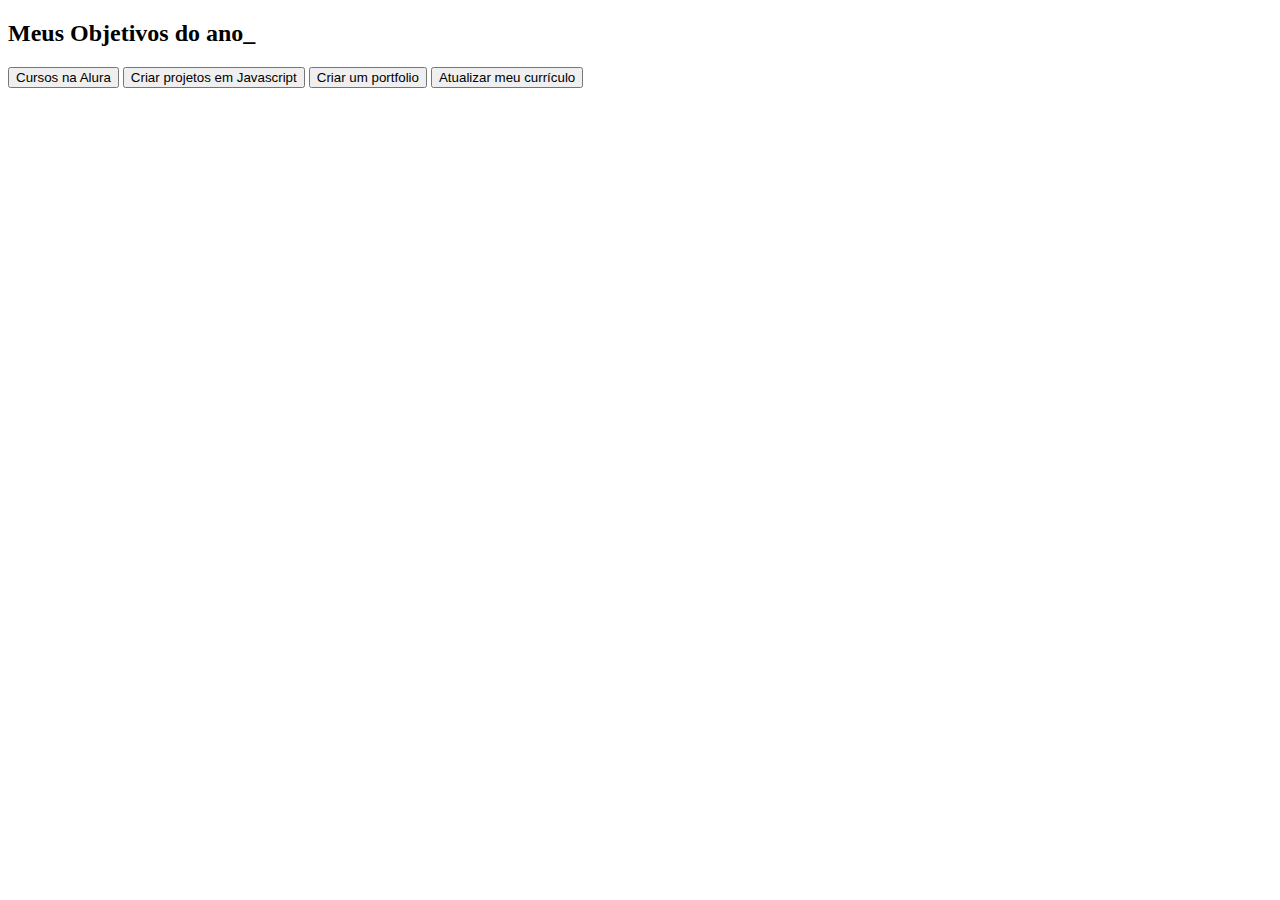
==== projeto de vida/indx.html @ 626103c7 "edicao html" ====
<!DOCTYPE html>
<html lang="pt-br">
<head>
    <meta charset="UTF-8">
    <meta name="viewport" content="width=device-width, initial-scale=1.0">
    <title>projeto de vida</title>
</head>
<body>
    <section class="conteudo-principal">
        <h2 class="titulo-principal">Meus Objetivos do ano<span>_</span></h2>
        <div class="botoes">
            <button class="botao">Cursos na Alura</button>
            <button class="botao">Criar projetos em Javascript</button>
            <button class="botao">Criar um portfolio</button>
            <button class="botao">Atualizar meu currículo</button>
        </div>
    </section>
</body>
</html>
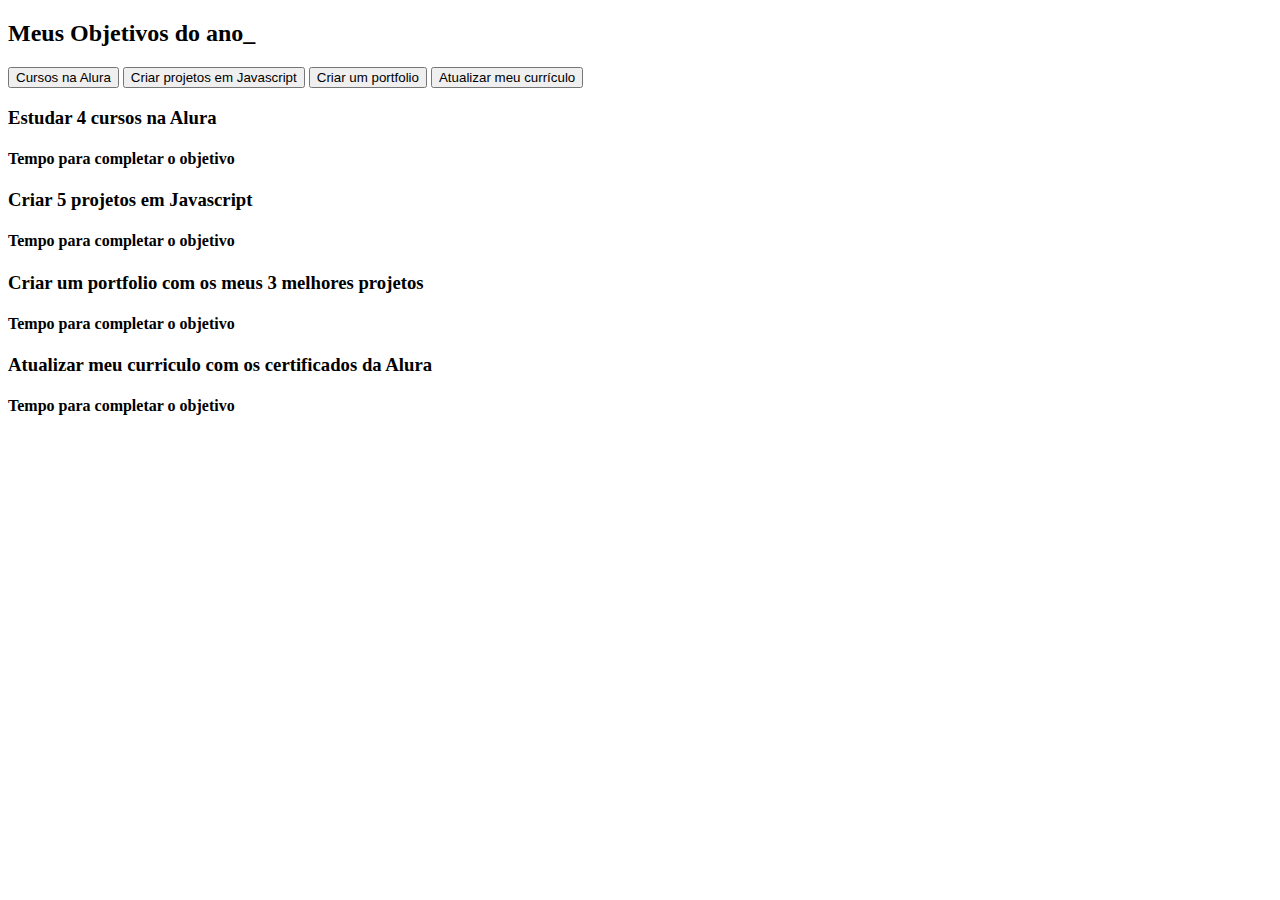
==== commit 0f637abf: "." ====
--- a/projeto de vida/indx.html
+++ b/projeto de vida/indx.html
@@ -14,6 +14,23 @@
             <button class="botao">Criar um portfolio</button>
             <button class="botao">Atualizar meu currículo</button>
         </div>
-    </section>
+        <div class="aba-conteudo ativo">
+            <h3 class="aba-conteudo-titulo-principal">Estudar 4 cursos na Alura</h3>
+            <h4 class="aba-conteudo-titulo-secundario">Tempo para completar o objetivo</h4>
+         </div>
+         <div class="aba-conteudo">
+            <h3 class="aba-conteudo-titulo-principal">Criar 5 projetos em Javascript</h3>
+            <h4 class="aba-conteudo-titulo-secundario">Tempo para completar o objetivo</h4>
+         </div>
+         <div class="aba-conteudo">
+            <h3 class="aba-conteudo-titulo-principal">Criar um portfolio com os meus 3 melhores projetos</h3>
+            <h4 class="aba-conteudo-titulo-secundario">Tempo para completar o objetivo</h4>
+         </div>
+         <div class="aba-conteudo">
+            <h3 class="aba-conteudo-titulo-principal">Atualizar meu curriculo com os certificados da Alura</h3>   
+            <h4 class="aba-conteudo-titulo-secundario">Tempo para completar o objetivo</h4>
+            </div>
+            
+     </section>
 </body>
 </html>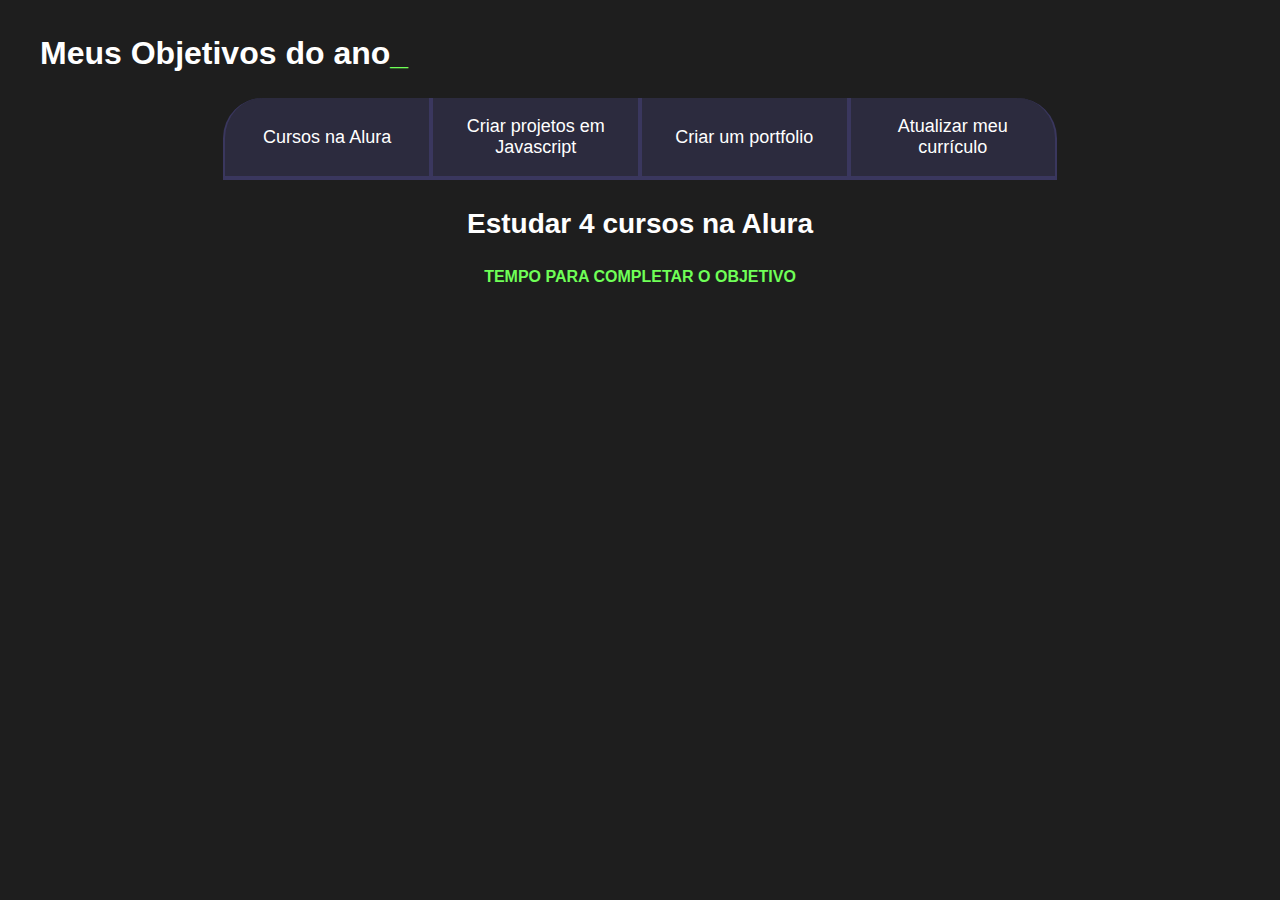
==== commit 78019f90: "codicocss html" ====
--- a/projeto de vida/indx.html
+++ b/projeto de vida/indx.html
@@ -4,6 +4,7 @@
     <meta charset="UTF-8">
     <meta name="viewport" content="width=device-width, initial-scale=1.0">
     <title>projeto de vida</title>
+    <link rel="stylesheet" href="style.css">
 </head>
 <body>
     <section class="conteudo-principal">
--- a/projeto de vida/style.css
+++ b/projeto de vida/style.css
@@ -0,0 +1,94 @@
+:root {
+    --cor-de-fundo: #1E1E1E;
+    --verde: #6FFF57;
+    --branco: #FFFFFF;
+    --botao-ativo: #3A375E;
+    --botao-inativo: rgba(58, 55, 94, 0.5);
+    --texto-fundo: rgba(58, 55, 94, 0.3);
+}
+
+body {
+    background-color: var(--cor-de-fundo);
+    color: var(--branco);
+    font-family: 'Chakra Petch', sans-serif;
+}
+
+
+.conteudo-principal {
+    display: flex;
+    flex-direction: column;
+    justify-content: center;
+    align-items: center;
+    max-width: 1200px;
+    width: 100%;
+    margin: 0 auto;
+}
+
+.titulo-principal {
+    text-align: left;
+    width: 100%;
+    font-size: 32px;
+}
+
+.titulo-principal span {
+    color: var(--verde);
+}
+
+.botao {
+    font-family: "Crakra Petch", sans-serif;
+    background-color: var(--botao-inativo);
+    color: var(--branco);
+    display: flex;
+    justify-content: center;
+    padding: 1em;
+    font-size: 18px;
+    align-items: center;
+    width: 100%;
+    border-bottom: 4px solid var(--botao-ativo);
+    border-left: 2px solid var(--botao-ativo);
+    border-right: 2px solid var(--botao-ativo);
+    border-top: none;
+}
+
+.botao:first-child {
+    border-radius: 40px 40px 0 0;
+}
+
+.botoes {
+    display: block;
+}
+
+
+@media screen and (min-width: 768px) {
+    .botoes {
+        display: flex;
+    }
+
+    .botao:first-child {
+        border-radius: 40px 0 0 0;
+    }
+
+    .botao:last-child {
+        border-radius: 0 40px 0 0;
+    }
+}.abas-textos{
+    background-color: var(--texto-fundo);
+    padding: 40px;
+    border-radius: 0 0 40px 40px;
+}
+.aba-conteudo.ativo{
+    display:block;
+}
+
+.aba-conteudo{
+    display: none;
+}
+.aba-conteudo-titulo-principal{
+    font-size: 28px;
+    text-align: center;
+}
+.aba-conteudo-titulo-secundario{
+    text-align: center;
+    color: var(--verde);
+    text-transform: uppercase;
+}
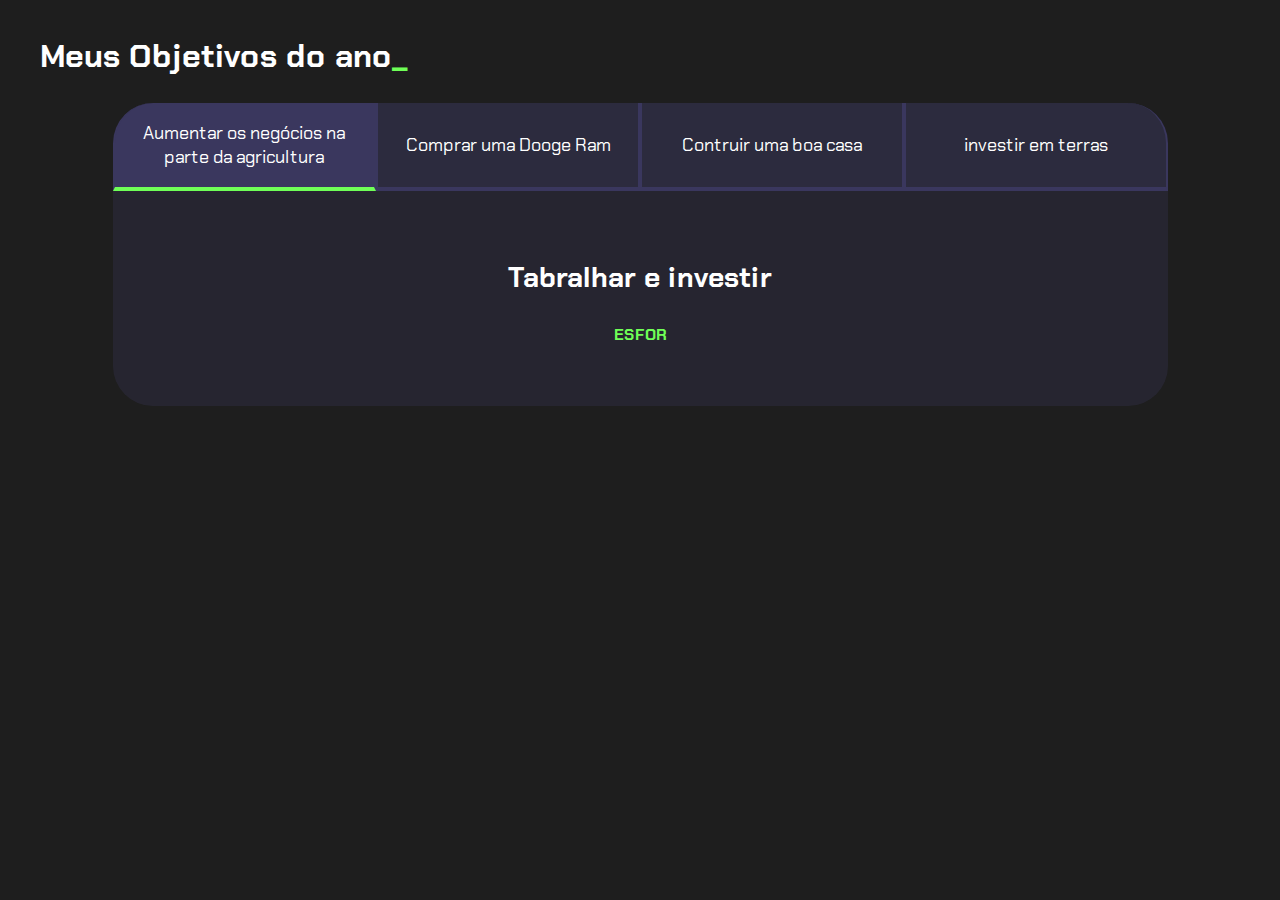
==== commit 9c3a3ce1: "." ====
--- a/projeto de vida/indx.html
+++ b/projeto de vida/indx.html
@@ -3,35 +3,39 @@
 <head>
     <meta charset="UTF-8">
     <meta name="viewport" content="width=device-width, initial-scale=1.0">
-    <title>projeto de vida</title>
+    <title>Meus objetivos do ano</title>
     <link rel="stylesheet" href="style.css">
 </head>
 <body>
     <section class="conteudo-principal">
         <h2 class="titulo-principal">Meus Objetivos do ano<span>_</span></h2>
+        <div class="conteudo">
         <div class="botoes">
-            <button class="botao">Cursos na Alura</button>
-            <button class="botao">Criar projetos em Javascript</button>
-            <button class="botao">Criar um portfolio</button>
-            <button class="botao">Atualizar meu currículo</button>
+            <button class="botao ativo">Aumentar os negócios na parte da agricultura</button>
+            <button class="botao">Comprar uma Dooge Ram</button>
+            <button class="botao">Contruir uma boa casa</button>
+            <button class="botao">investir em terras</button>
         </div>
-        <div class="aba-conteudo ativo">
-            <h3 class="aba-conteudo-titulo-principal">Estudar 4 cursos na Alura</h3>
-            <h4 class="aba-conteudo-titulo-secundario">Tempo para completar o objetivo</h4>
-         </div>
-         <div class="aba-conteudo">
-            <h3 class="aba-conteudo-titulo-principal">Criar 5 projetos em Javascript</h3>
-            <h4 class="aba-conteudo-titulo-secundario">Tempo para completar o objetivo</h4>
-         </div>
-         <div class="aba-conteudo">
-            <h3 class="aba-conteudo-titulo-principal">Criar um portfolio com os meus 3 melhores projetos</h3>
-            <h4 class="aba-conteudo-titulo-secundario">Tempo para completar o objetivo</h4>
-         </div>
-         <div class="aba-conteudo">
-            <h3 class="aba-conteudo-titulo-principal">Atualizar meu curriculo com os certificados da Alura</h3>   
-            <h4 class="aba-conteudo-titulo-secundario">Tempo para completar o objetivo</h4>
+        <div class="abas-textos">
+            <div class="aba-conteudo ativo">
+                <h3 class="aba-conteudo-titulo-principal">Tabralhar e investir</h3>
+                <h4 class="aba-conteudo-titulo-secundario">Esfor</h4>
             </div>
-            
-     </section>
+            <div class="aba-conteudo">
+                <h3 class="aba-conteudo-titulo-principal"></h3>
+                <h4 class="aba-conteudo-titulo-secundario">Tempo para completar o objetivo</h4>
+            </div>
+            <div class="aba-conteudo">
+                <h3 class="aba-conteudo-titulo-principal">Criar um portfolio com os meus 3 melhores projetos</h3>
+                <h4 class="aba-conteudo-titulo-secundario">Tempo para completar o objetivo</h4>
+            </div>
+            <div class="aba-conteudo">
+                <h3 class="aba-conteudo-titulo-principal">Atualizar meu curriculo com os certificados da Alura</h3>
+                <h4 class="aba-conteudo-titulo-secundario">Tempo para completar o objetivo</h4>
+            </div>
+        </div>
+    </div>
+    </section>
+    <script src="main.js"></script>
 </body>
 </html>--- a/projeto de vida/style.css
+++ b/projeto de vida/style.css
@@ -1,3 +1,5 @@
+@import url('https://fonts.googleapis.com/css2?family=Chakra+Petch:wght@400;700&display=swap');
+
 :root {
     --cor-de-fundo: #1E1E1E;
     --verde: #6FFF57;
@@ -34,8 +36,9 @@
     color: var(--verde);
 }
 
+
 .botao {
-    font-family: "Crakra Petch", sans-serif;
+    font-family: 'Chakra Petch', sans-serif;
     background-color: var(--botao-inativo);
     color: var(--branco);
     display: flex;
@@ -58,6 +61,33 @@
     display: block;
 }
 
+.botao.ativo{
+    background-color: var(--botao-ativo);
+    border-bottom: 4px solid var(--verde);
+}
+
+.abas-textos{
+    background-color: var(--texto-fundo);
+    padding: 40px;
+    border-radius: 0 0 40px 40px;
+}
+.aba-conteudo.ativo{
+    display:block;
+}
+
+.aba-conteudo{
+    display: none;
+}
+
+.aba-conteudo-titulo-principal{
+    font-size: 28px;
+    text-align: center;
+}
+.aba-conteudo-titulo-secundario{
+    text-align: center;
+    color: var(--verde);
+    text-transform: uppercase;
+}
 
 @media screen and (min-width: 768px) {
     .botoes {
@@ -71,24 +101,4 @@
     .botao:last-child {
         border-radius: 0 40px 0 0;
     }
-}.abas-textos{
-    background-color: var(--texto-fundo);
-    padding: 40px;
-    border-radius: 0 0 40px 40px;
-}
-.aba-conteudo.ativo{
-    display:block;
-}
-
-.aba-conteudo{
-    display: none;
-}
-.aba-conteudo-titulo-principal{
-    font-size: 28px;
-    text-align: center;
-}
-.aba-conteudo-titulo-secundario{
-    text-align: center;
-    color: var(--verde);
-    text-transform: uppercase;
-}
+}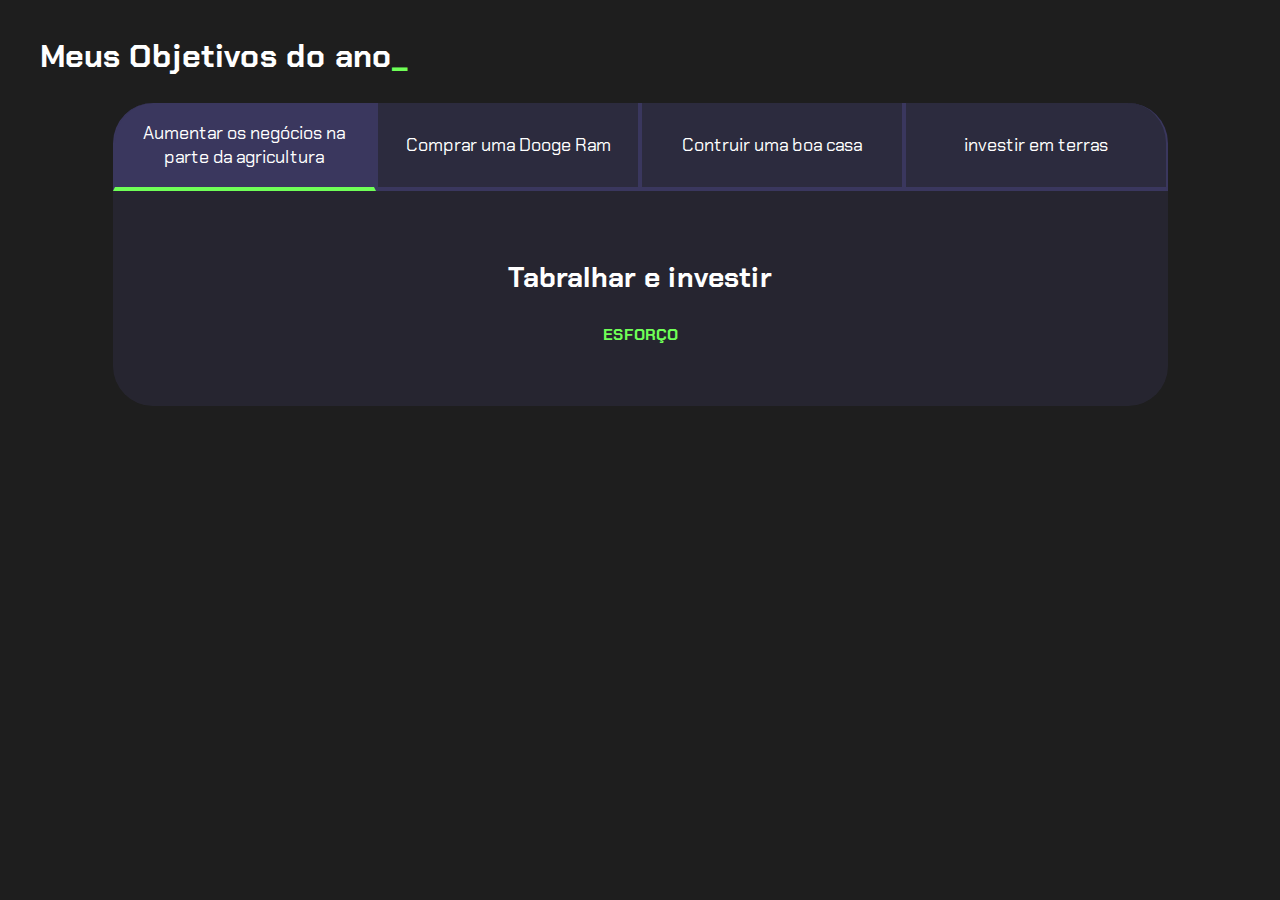
==== commit 8f1774f3: "." ====
--- a/projeto de vida/indx.html
+++ b/projeto de vida/indx.html
@@ -19,11 +19,11 @@
         <div class="abas-textos">
             <div class="aba-conteudo ativo">
                 <h3 class="aba-conteudo-titulo-principal">Tabralhar e investir</h3>
-                <h4 class="aba-conteudo-titulo-secundario">Esfor</h4>
+                <h4 class="aba-conteudo-titulo-secundario">Esforço</h4>
             </div>
             <div class="aba-conteudo">
                 <h3 class="aba-conteudo-titulo-principal"></h3>
-                <h4 class="aba-conteudo-titulo-secundario">Tempo para completar o objetivo</h4>
+                <h4 class="aba-conteudo-titulo-secundario">2027</h4>
             </div>
             <div class="aba-conteudo">
                 <h3 class="aba-conteudo-titulo-principal">Criar um portfolio com os meus 3 melhores projetos</h3>
